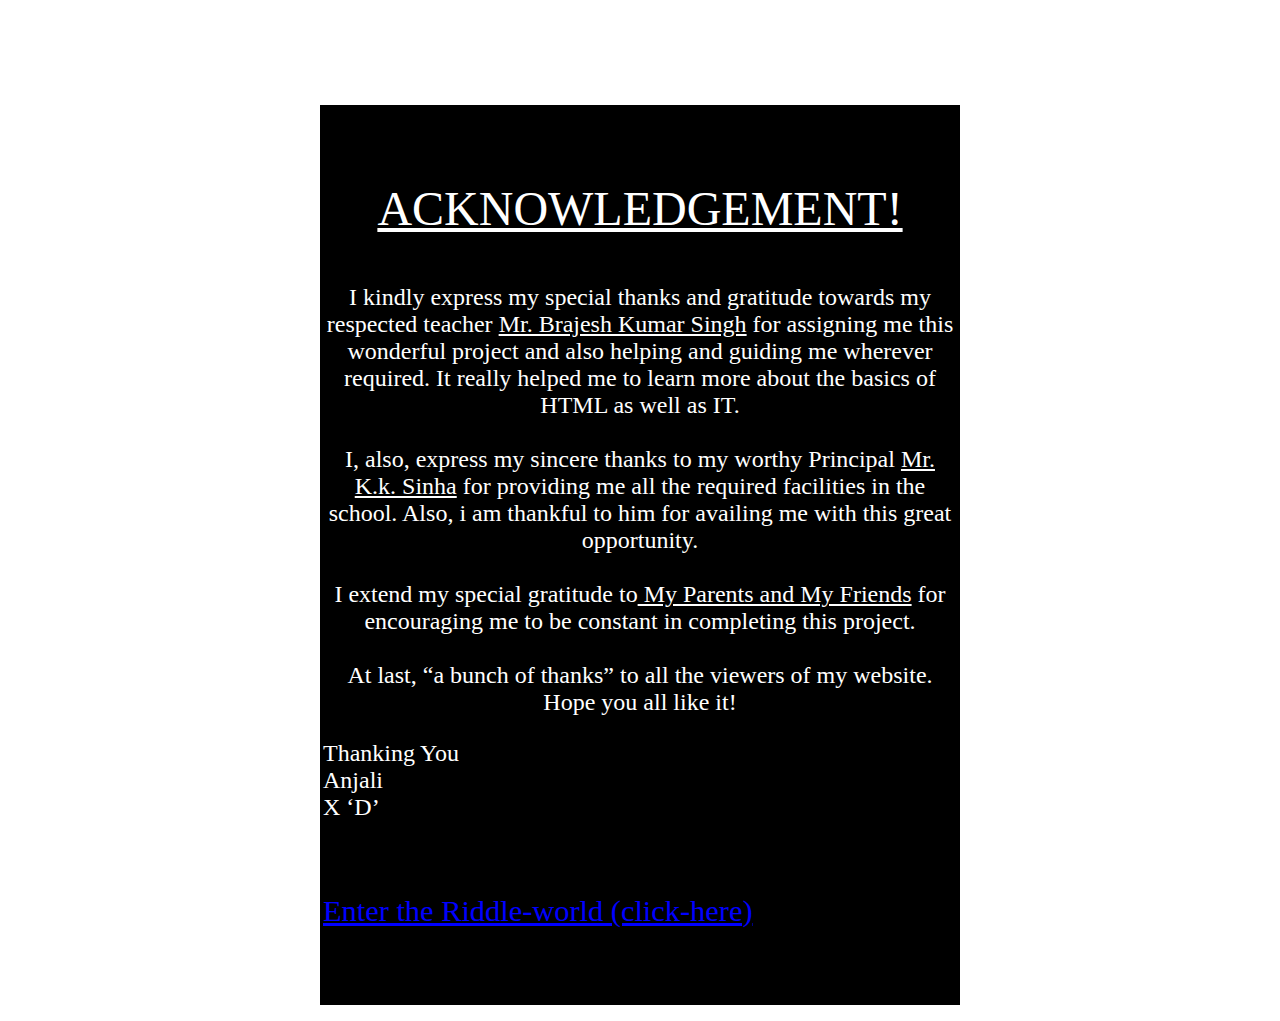
==== index.html @ 3e71810c "quiz" ====
<html>
<html><head><title>QUIZ</title>

<link rel="stylesheet" type="text/css" href="style.css">

<body background="C:\Users\HP\Desktop\calender HTML\tenor.gif" text="white" alink="red" vlink="blue" link="blue">
<p><h1>COMPUTER-PROJECT</H1></p>

<p>
<table bgcolor= "black" width="50%" height="100%" align="center">
<br><tr><td align="center"><P  style="font-family:algerian; font-size:300%; text-decoration:underline">ACKNOWLEDGEMENT!</P>



<p style="font-family:Segoe Script; font-size:150%" >I kindly express my special thanks and gratitude towards my respected teacher <u> Mr. Brajesh Kumar Singh</u> for assigning me this wonderful project and also helping and guiding me wherever required. It really helped me to learn more about the basics of HTML as well as IT. <br><br>

I, also, express my sincere thanks to my worthy Principal <u> Mr. K.k. Sinha</u> for providing me  all the required facilities in the school. Also, i am thankful to him for availing me with this great opportunity.

<br><br>I extend my special gratitude to<u> My Parents and My Friends</u> for encouraging me to be constant in completing this project.

<br><br>At last, “a bunch of thanks” to all the viewers of my website. Hope you all like it!

<p style="font-family:Segoe Script; font-size:150%;text-align: left">Thanking You <br>
Anjali<br>
X ‘D’<br>







</P>
<br>

<p style="text-align:left; font-family:Bradley Hand ITC; font-size:190%"><a href="quiz.html">Enter the Riddle-world (click-here)<br>





</td></tr>




</table>























</body>

</html>
---- style.css ----
body{background-color:blue
    background-image: url("C:\Users\HP\Desktop\quiz.gif");
    background-size: 50%; background-repeat:repeat;
    text-align:center
    
    
    
    height: 100vh;
    padding:0;
    margin:0;
}

h1 {font-family:shells-1;
    font-style:italic;font-size:300%;color:white; text-align:center;text-decoration:underline; 
    animation: animate  
                5.0s linear infinite; 
        } 
  
        @keyframes animate { 
            0% { 
                opacity: 0; 
            } 
  
            50% { 
                opacity: 0.7; 
            } 
  
            100% { 
                opacity: 0;}





a:visited 
{
    text-decoration: none; 
    decoration: none; 
}
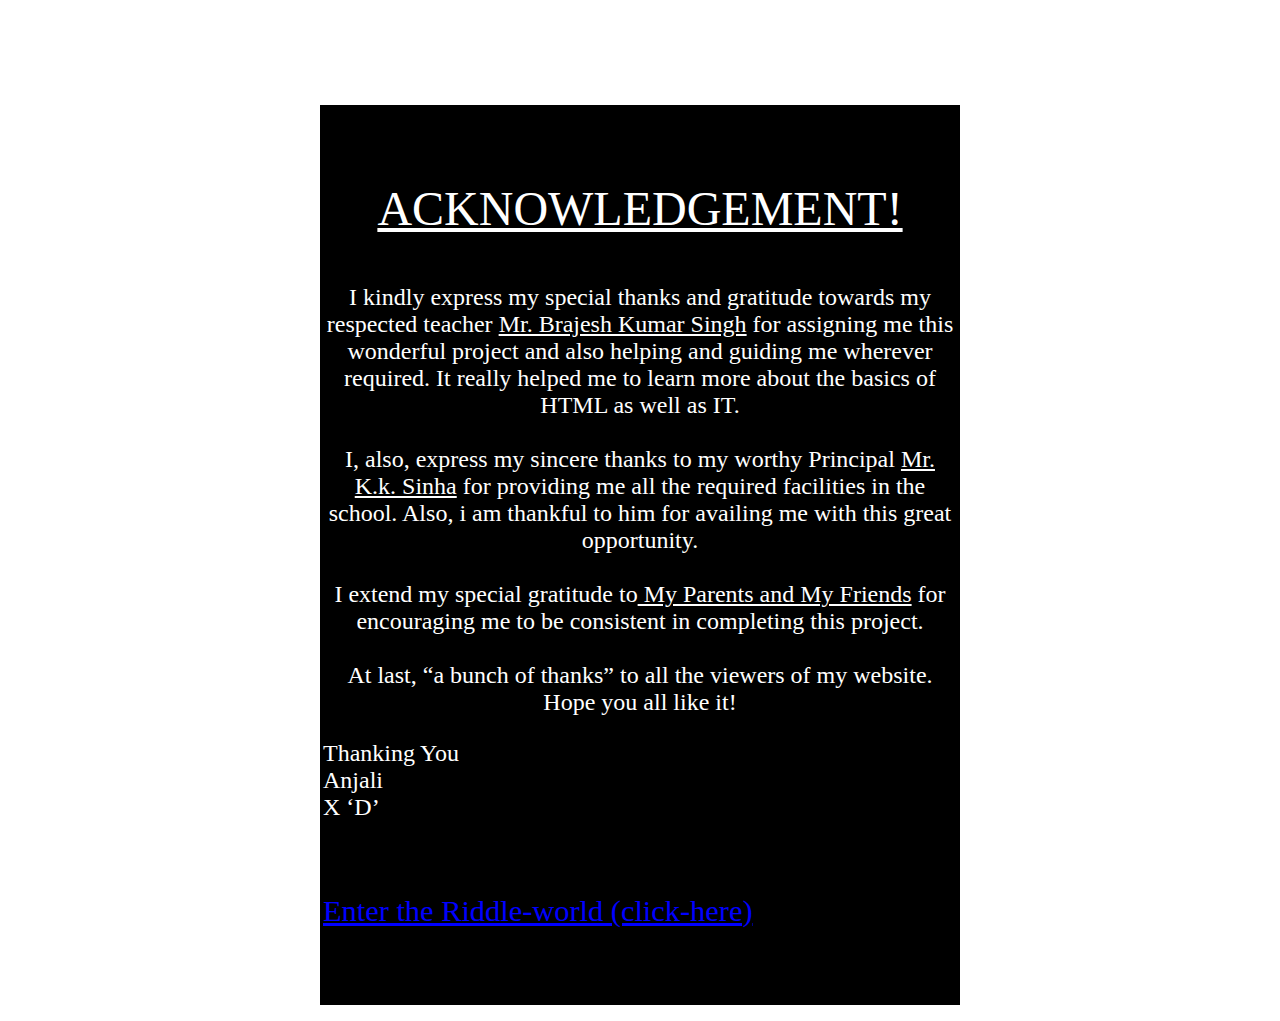
==== commit 51463e43: "Update index.html" ====
--- a/index.html
+++ b/index.html
@@ -3,7 +3,7 @@
 
 <link rel="stylesheet" type="text/css" href="style.css">
 
-<body background="C:\Users\HP\Desktop\calender HTML\tenor.gif" text="white" alink="red" vlink="blue" link="blue">
+<body background="https://i.pinimg.com/originals/5c/72/c9/5c72c95cb81be112595c12e46c253026.gif" text="white" alink="red" vlink="blue" link="blue">
 <p><h1>COMPUTER-PROJECT</H1></p>
 
 <p>
@@ -16,7 +16,7 @@
 
 I, also, express my sincere thanks to my worthy Principal <u> Mr. K.k. Sinha</u> for providing me  all the required facilities in the school. Also, i am thankful to him for availing me with this great opportunity.
 
-<br><br>I extend my special gratitude to<u> My Parents and My Friends</u> for encouraging me to be constant in completing this project.
+<br><br>I extend my special gratitude to<u> My Parents and My Friends</u> for encouraging me to be consistent in completing this project.
 
 <br><br>At last, “a bunch of thanks” to all the viewers of my website. Hope you all like it!
 
@@ -70,4 +70,4 @@
 
 </body>
 
-</html>+</html>
